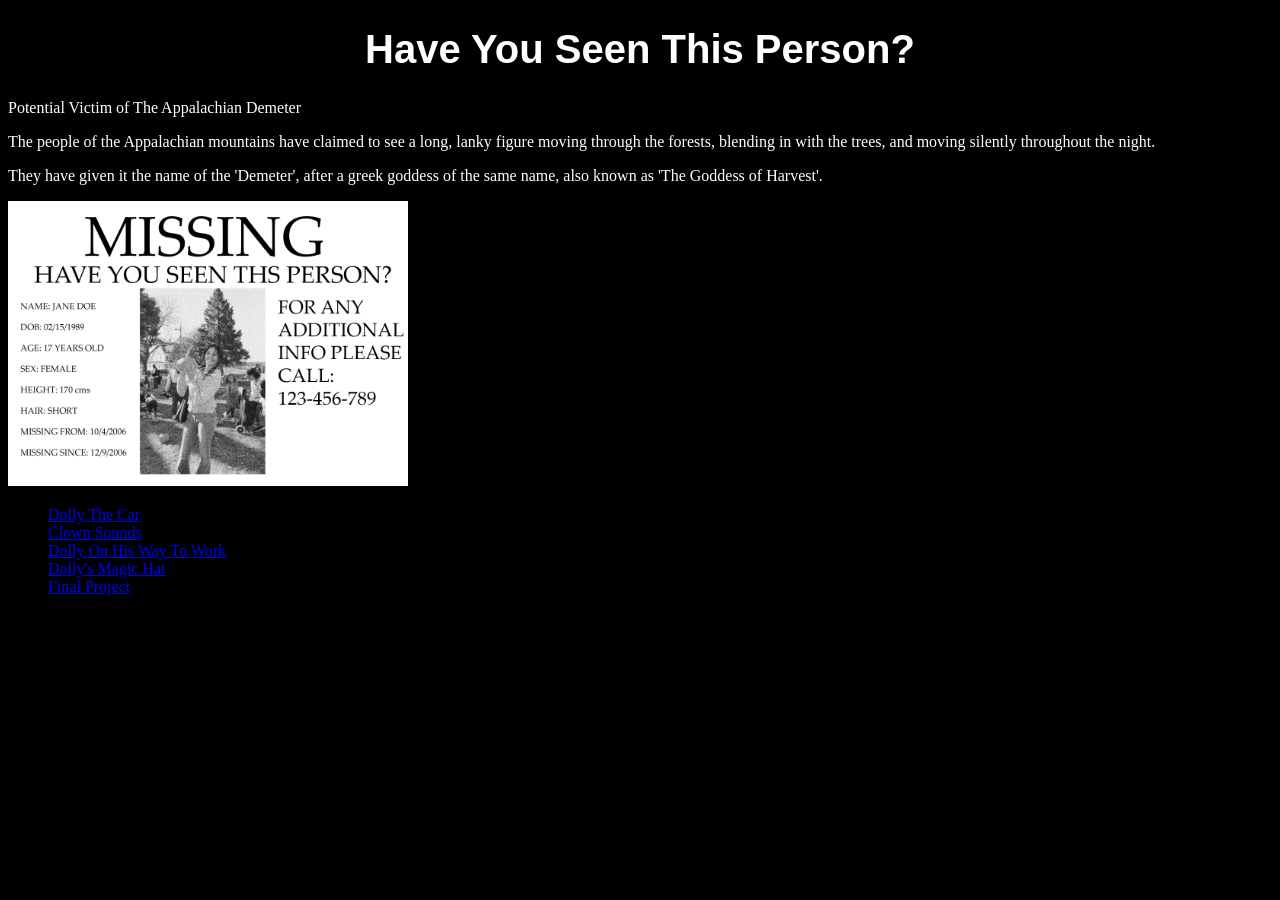
==== index.html @ f73a9c9c "Update index.html" ====
<!DOCTYPE html>
<html>
<head>
	<meta charset="utf-8">
	<meta name="viewport" content="width=device-width, initial-scale=1">
	<title>The Appalachian Demeter</title>
	<link rel="stylesheet" type="text/css" href="style.css">
</head>
<body>
	<h1>Have You Seen This Person?</h1>
	<p>Potential Victim of The Appalachian Demeter</p>
	<p>The people of the Appalachian mountains have claimed to see a long, lanky figure moving through the forests, blending in with the trees, and moving silently throughout the night.</p>
	<p>They have given it the name of the 'Demeter', after a greek goddess of the same name, also known as 'The Goddess of Harvest'.
	</p>
	<img src="Images/missing.jpg" width="400px"> 
</br>
	
	<ul>
		<li><a href="clowncar.html">Dolly The Car</a></li>
		<li><a href="audio.html">Clown Sounds</a></li>
		<li><a href="animation.html">Dolly On His Way To Work</a></li>
		<li><a href= "programming.html">Dolly's Magic Hat</a></li>
		<li><a href="final.html">Final Project</a></li>
	</ul>





</body>
</html>
---- style.css ----
body {
    background-color: #000000;
}
h1 {
    color: #ffffff;
    font-family: Georgia, sans-serif;
    font-size: 40px;
    text-align: center;
}
p {
    color: #ffffff;
}
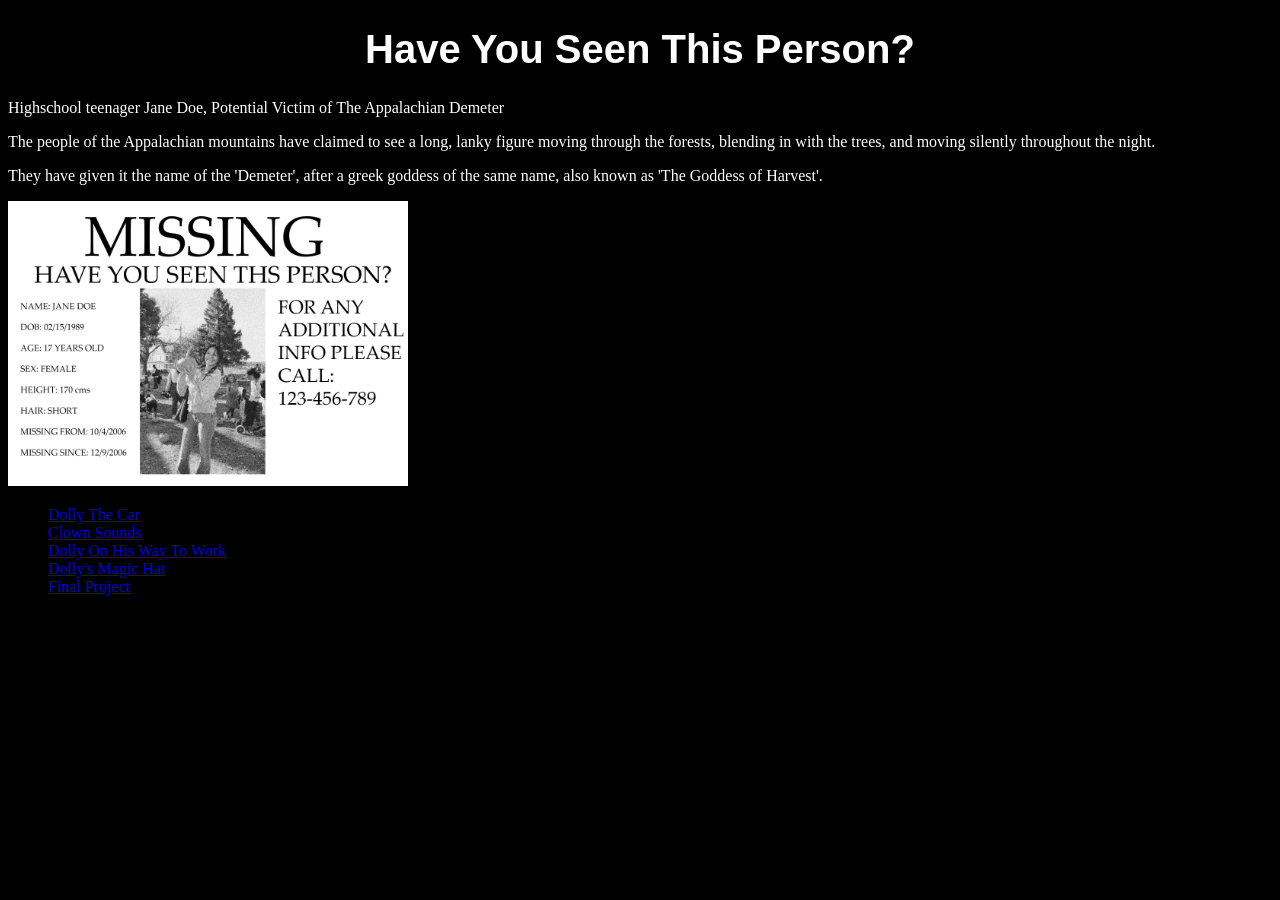
==== commit 52a6287d: "Update index.html" ====
--- a/index.html
+++ b/index.html
@@ -8,7 +8,7 @@
 </head>
 <body>
 	<h1>Have You Seen This Person?</h1>
-	<p>Potential Victim of The Appalachian Demeter</p>
+	<p>Highschool teenager Jane Doe, Potential Victim of The Appalachian Demeter</p>
 	<p>The people of the Appalachian mountains have claimed to see a long, lanky figure moving through the forests, blending in with the trees, and moving silently throughout the night.</p>
 	<p>They have given it the name of the 'Demeter', after a greek goddess of the same name, also known as 'The Goddess of Harvest'.
 	</p>
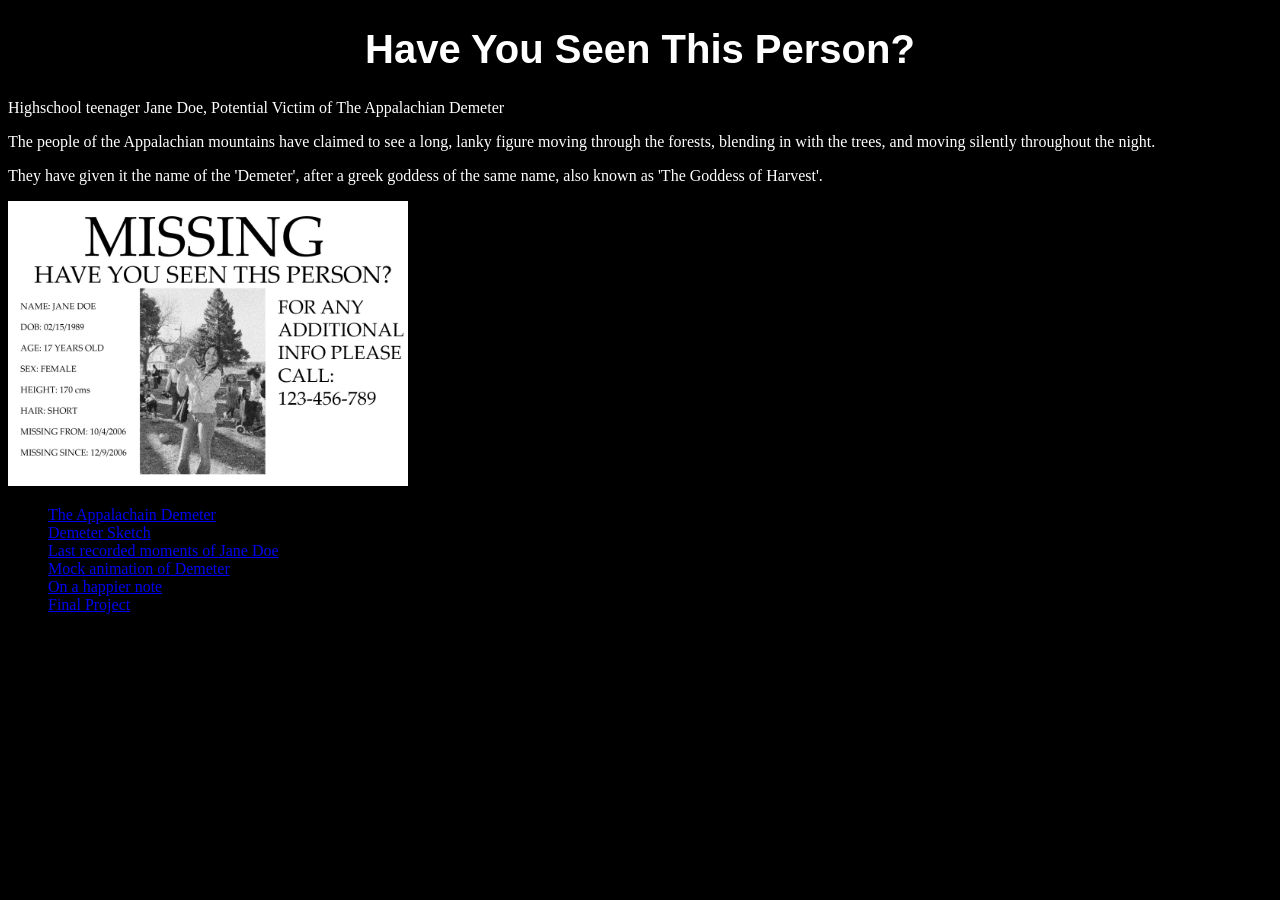
==== commit 6e21ba26: "Update index.html" ====
--- a/index.html
+++ b/index.html
@@ -16,10 +16,11 @@
 </br>
 	
 	<ul>
-		<li><a href="clowncar.html">Dolly The Car</a></li>
-		<li><a href="audio.html">Clown Sounds</a></li>
-		<li><a href="animation.html">Dolly On His Way To Work</a></li>
-		<li><a href= "programming.html">Dolly's Magic Hat</a></li>
+		<li><a href="index.html">The Appalachain Demeter</a></li>
+		<li><a href="clowncar.html">Demeter Sketch</a></li>
+		<li><a href="audio.html">Last recorded moments of Jane Doe</a></li>
+		<li><a href="animation.html">Mock animation of Demeter</a></li>
+		<li><a href= "programming.html">On a happier note</a></li>
 		<li><a href="final.html">Final Project</a></li>
 	</ul>
 
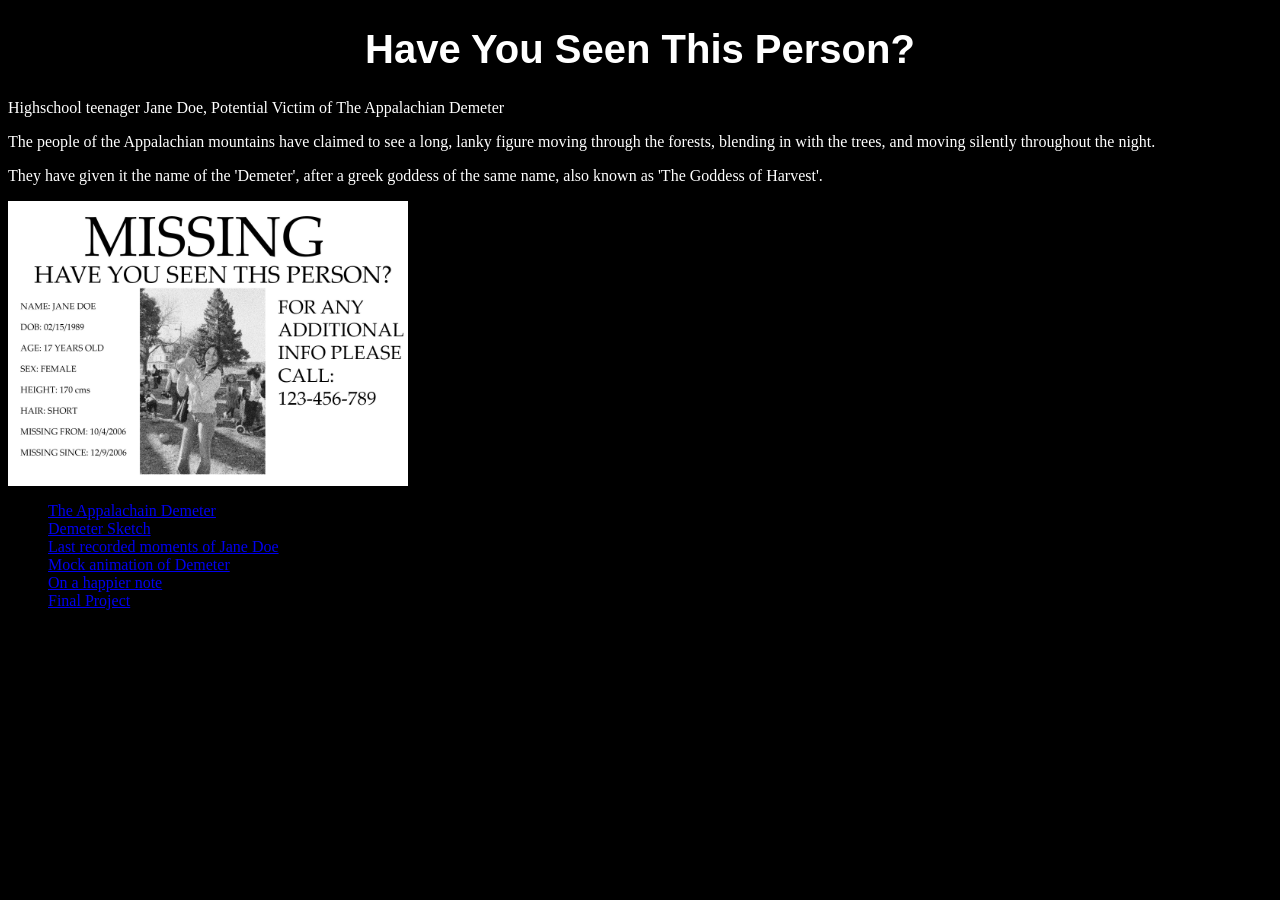
==== commit 2be9542a: "Update index.html" ====
--- a/index.html
+++ b/index.html
@@ -12,7 +12,7 @@
 	<p>The people of the Appalachian mountains have claimed to see a long, lanky figure moving through the forests, blending in with the trees, and moving silently throughout the night.</p>
 	<p>They have given it the name of the 'Demeter', after a greek goddess of the same name, also known as 'The Goddess of Harvest'.
 	</p>
-	<img src="Images/missing.jpg" width="400px"> 
+	<img src="Images/missing.jpg" width="400px" align="center"> 
 </br>
 	
 	<ul>
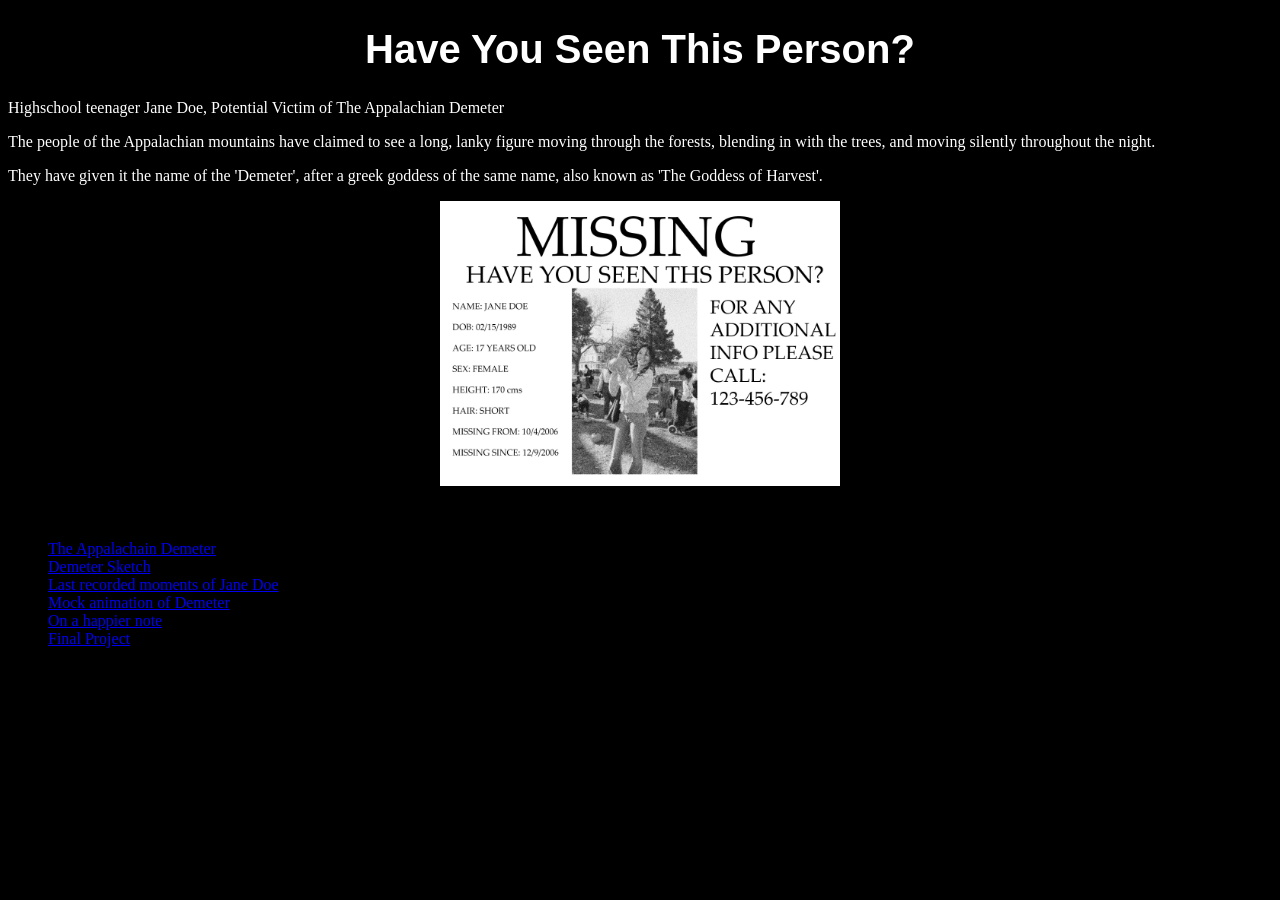
==== commit 458b0225: "Update index.html" ====
--- a/index.html
+++ b/index.html
@@ -12,7 +12,9 @@
 	<p>The people of the Appalachian mountains have claimed to see a long, lanky figure moving through the forests, blending in with the trees, and moving silently throughout the night.</p>
 	<p>They have given it the name of the 'Demeter', after a greek goddess of the same name, also known as 'The Goddess of Harvest'.
 	</p>
-	<img src="Images/missing.jpg" width="400px" align="center"> 
+	<p align="center">
+		<img src="Images/missing.jpg" width="400px"> 
+	</p>
 </br>
 	
 	<ul>
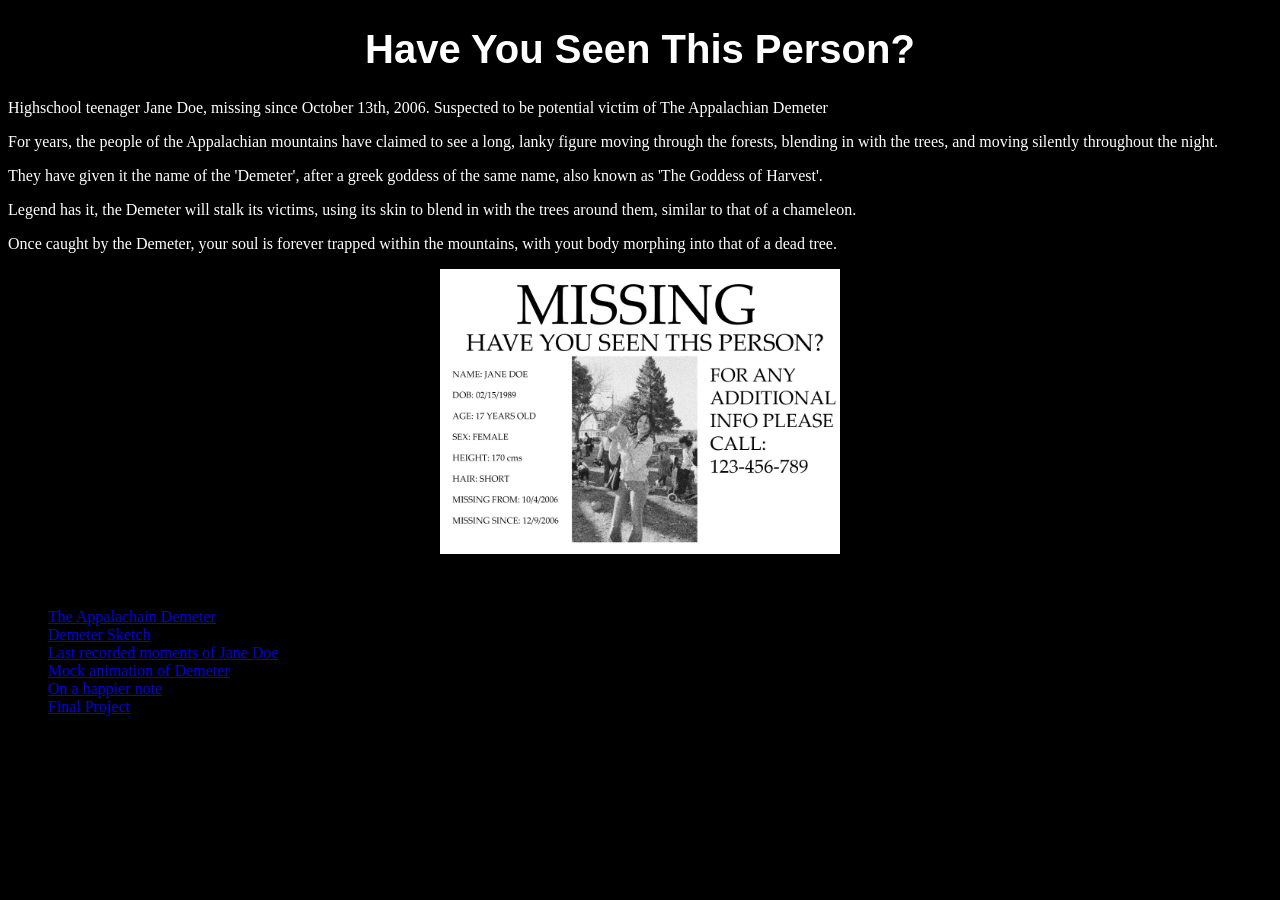
==== commit f8083de0: "Update index.html" ====
--- a/index.html
+++ b/index.html
@@ -8,10 +8,13 @@
 </head>
 <body>
 	<h1>Have You Seen This Person?</h1>
-	<p>Highschool teenager Jane Doe, Potential Victim of The Appalachian Demeter</p>
-	<p>The people of the Appalachian mountains have claimed to see a long, lanky figure moving through the forests, blending in with the trees, and moving silently throughout the night.</p>
+	<p>Highschool teenager Jane Doe, missing since October 13th, 2006. Suspected to be potential victim of The Appalachian Demeter</p>
+	<p>For years, the people of the Appalachian mountains have claimed to see a long, lanky figure moving through the forests, blending in with the trees, and moving silently throughout the night.</p>
 	<p>They have given it the name of the 'Demeter', after a greek goddess of the same name, also known as 'The Goddess of Harvest'.
 	</p>
+	<p>Legend has it, the Demeter will stalk its victims, using its skin to blend in with the trees around them, similar to that of a chameleon.</p>
+	<p>Once caught by the Demeter, your soul is forever trapped within the mountains, with yout body morphing into that of a dead tree.</p>
+	
 	<p align="center">
 		<img src="Images/missing.jpg" width="400px"> 
 	</p>
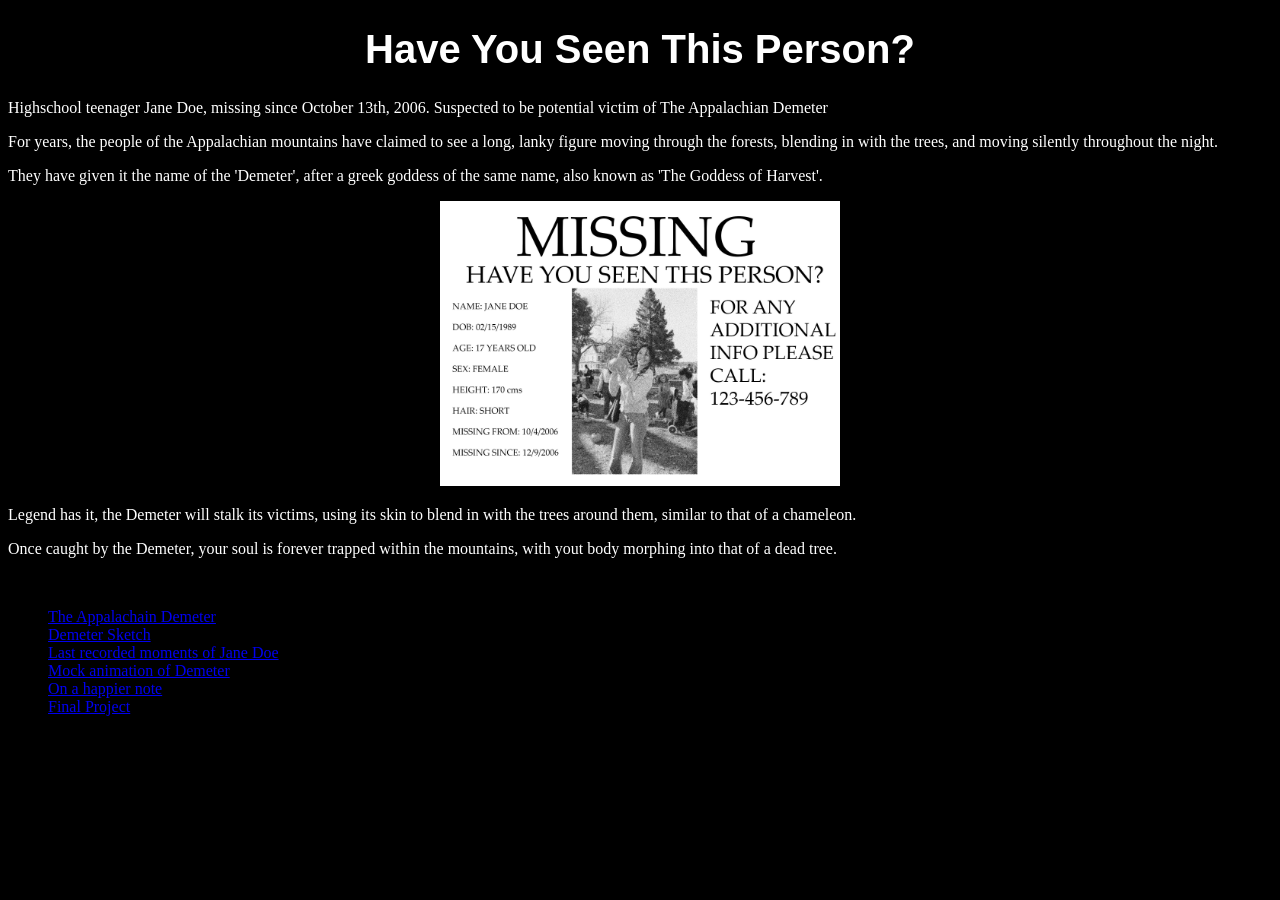
==== commit 292be3a2: "Update index.html" ====
--- a/index.html
+++ b/index.html
@@ -10,14 +10,13 @@
 	<h1>Have You Seen This Person?</h1>
 	<p>Highschool teenager Jane Doe, missing since October 13th, 2006. Suspected to be potential victim of The Appalachian Demeter</p>
 	<p>For years, the people of the Appalachian mountains have claimed to see a long, lanky figure moving through the forests, blending in with the trees, and moving silently throughout the night.</p>
-	<p>They have given it the name of the 'Demeter', after a greek goddess of the same name, also known as 'The Goddess of Harvest'.
-	</p>
-	<p>Legend has it, the Demeter will stalk its victims, using its skin to blend in with the trees around them, similar to that of a chameleon.</p>
-	<p>Once caught by the Demeter, your soul is forever trapped within the mountains, with yout body morphing into that of a dead tree.</p>
+	<p>They have given it the name of the 'Demeter', after a greek goddess of the same name, also known as 'The Goddess of Harvest'.</p>
 	
 	<p align="center">
 		<img src="Images/missing.jpg" width="400px"> 
 	</p>
+<p>Legend has it, the Demeter will stalk its victims, using its skin to blend in with the trees around them, similar to that of a chameleon.</p>
+<p>Once caught by the Demeter, your soul is forever trapped within the mountains, with yout body morphing into that of a dead tree.</p>
 </br>
 	
 	<ul>
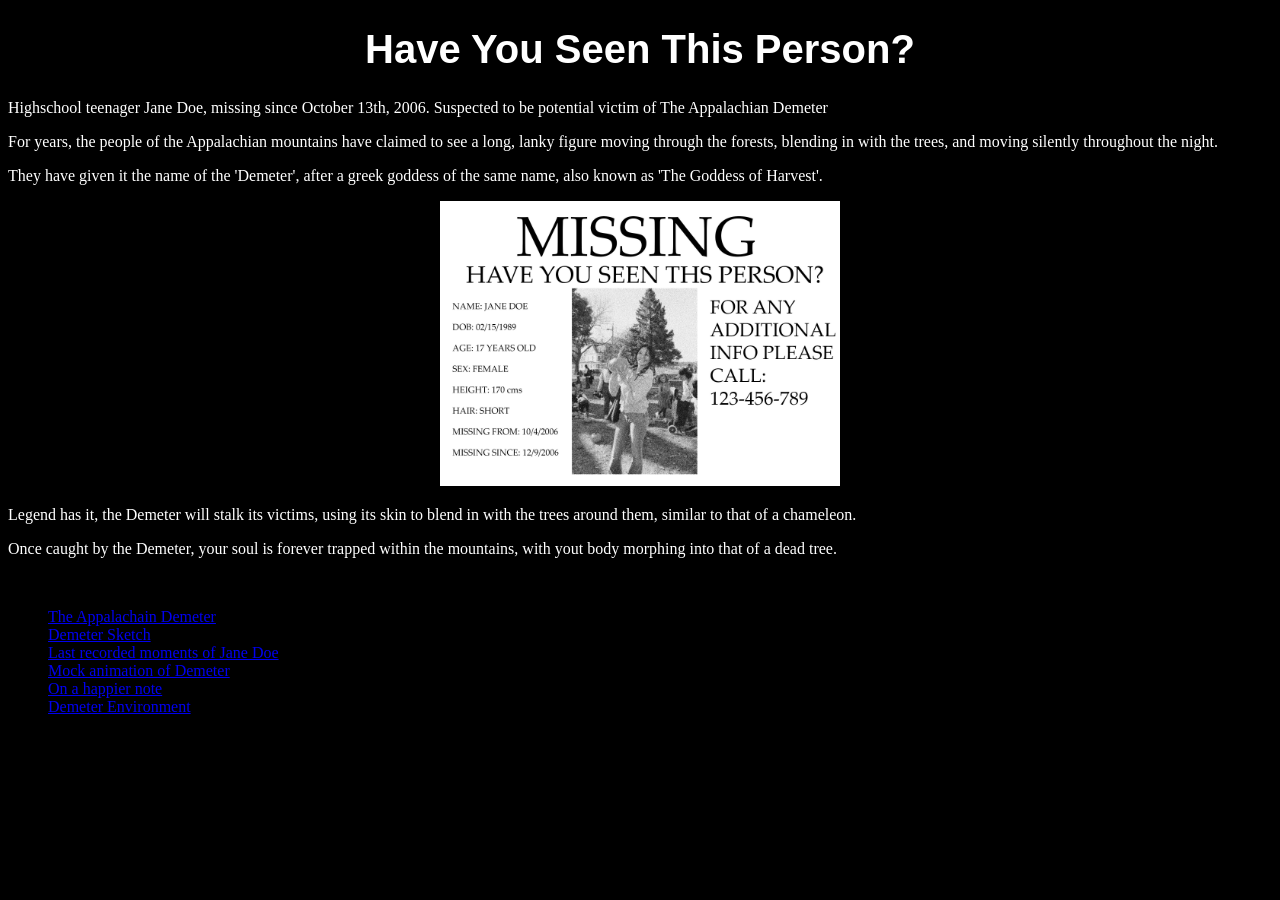
==== commit 483f8735: "Update index.html" ====
--- a/index.html
+++ b/index.html
@@ -25,7 +25,7 @@
 		<li><a href="audio.html">Last recorded moments of Jane Doe</a></li>
 		<li><a href="animation.html">Mock animation of Demeter</a></li>
 		<li><a href= "programming.html">On a happier note</a></li>
-		<li><a href="final.html">Final Project</a></li>
+		<li><a href="final.html">Demeter Environment</a></li>
 	</ul>
 
 
